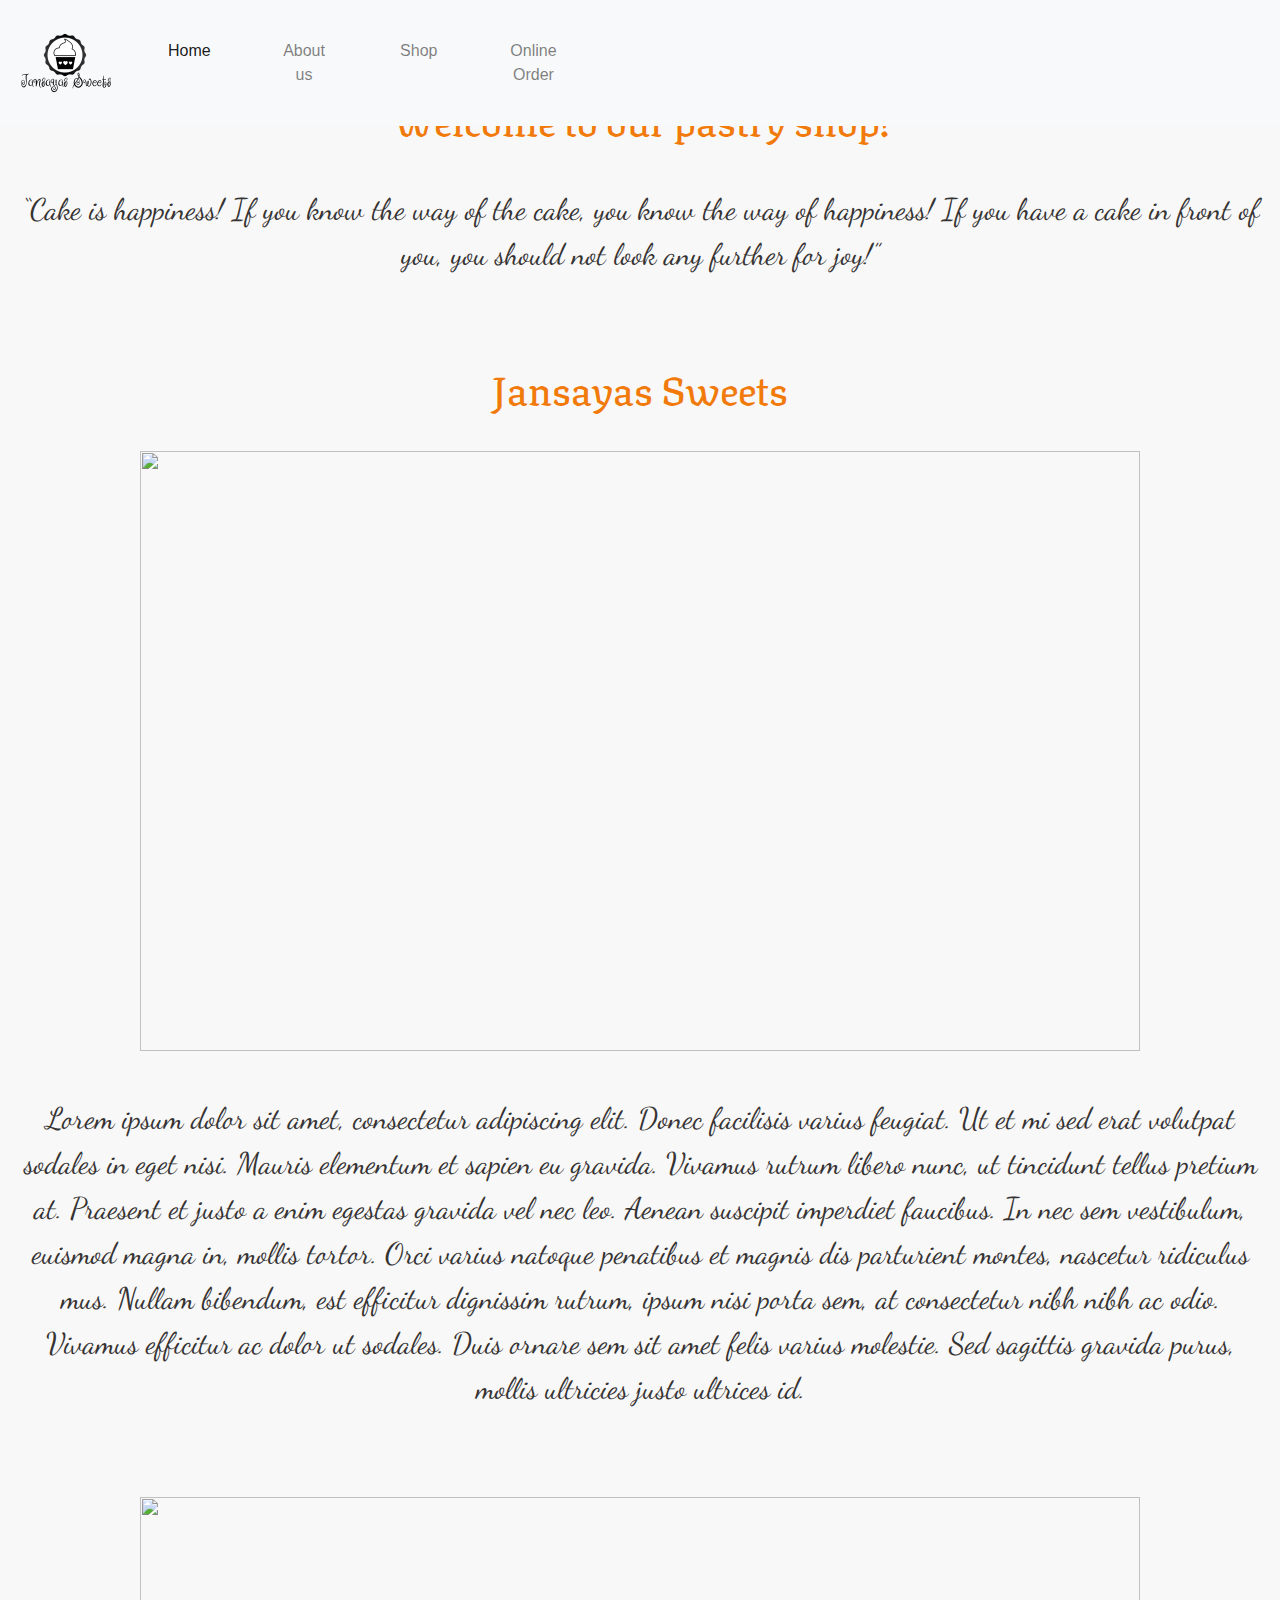
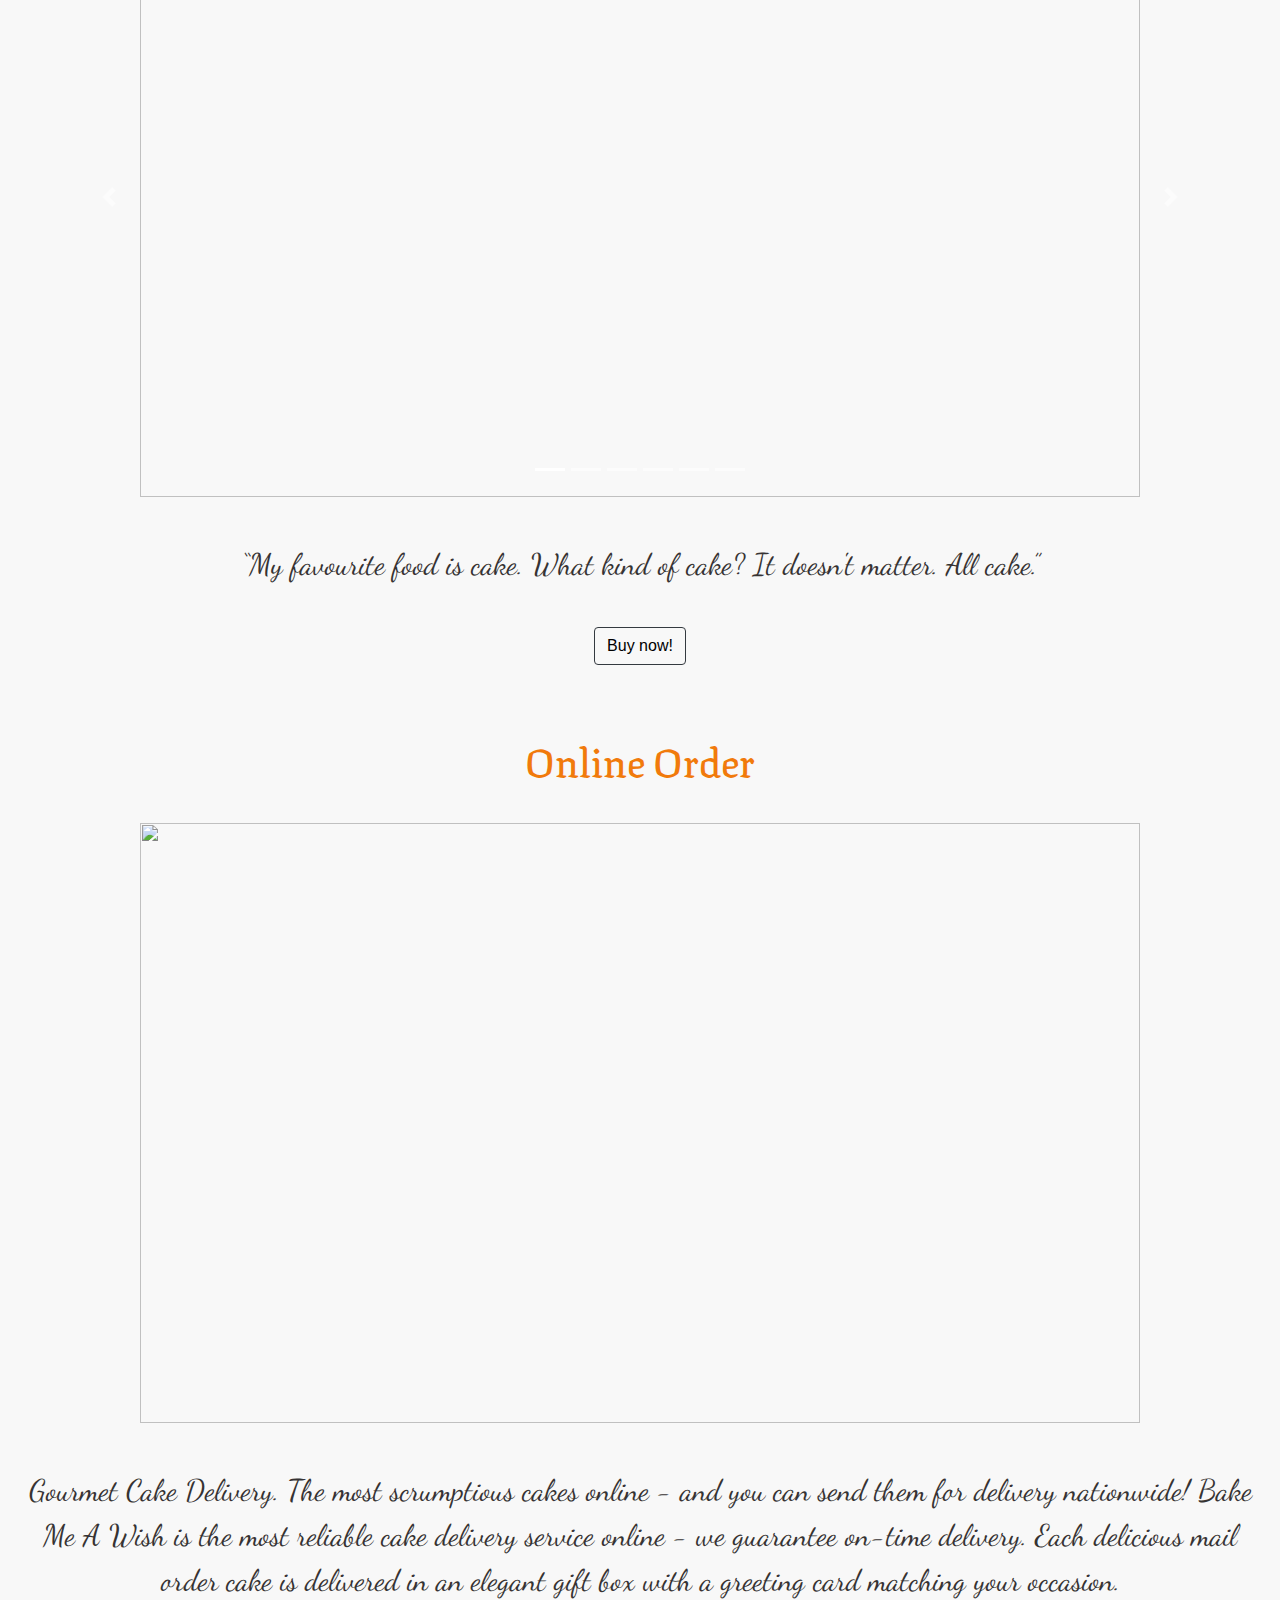
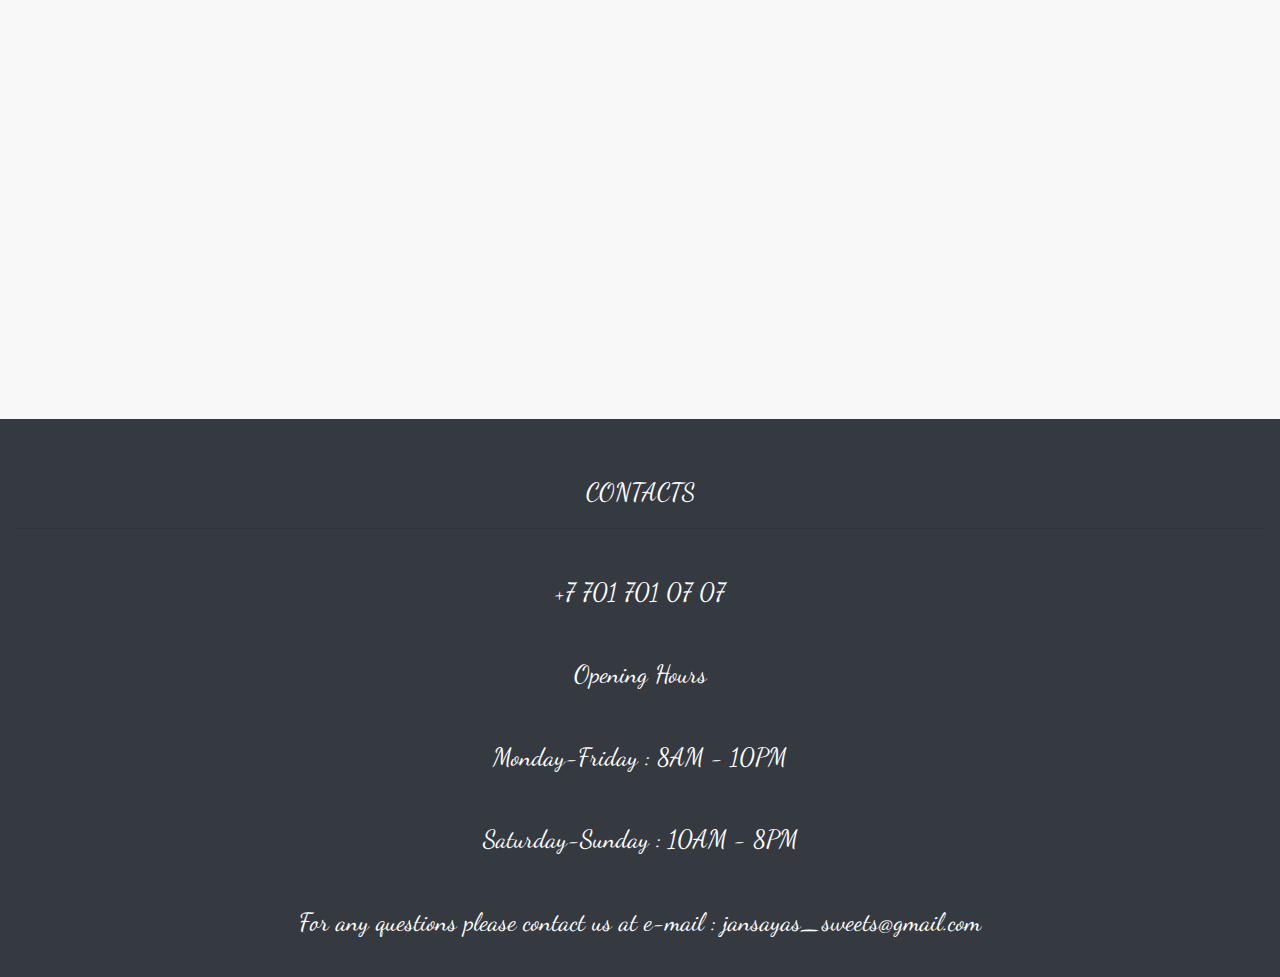
==== index.html @ 07930cfd "website" ====
<!DOCTYPE html>
<html lang="en">
<head>
    <meta charset="UTF-8">
    <meta name="viewport" content="width=device-width, initial-scale=1.0">
    <title>Project</title>
    <link rel="preconnect" href="https://fonts.gstatic.com">
    <link href="https://fonts.googleapis.com/css2?family=Texturina:wght@100&display=swap" rel="stylesheet">
    <link rel="preconnect" href="https://fonts.gstatic.com">
    <link href="https://fonts.googleapis.com/css2?family=Dancing+Script:wght@500&display=swap" rel="stylesheet">    
<!-- Latest compiled and minified CSS -->
<link rel="stylesheet" href="https://maxcdn.bootstrapcdn.com/bootstrap/4.5.2/css/bootstrap.min.css">

<!-- jQuery library -->
<script src="https://ajax.googleapis.com/ajax/libs/jquery/3.5.1/jquery.min.js"></script>

<!-- Popper JS -->
<script src="https://cdnjs.cloudflare.com/ajax/libs/popper.js/1.16.0/umd/popper.min.js"></script>

<!-- Latest compiled JavaScript -->
<script src="https://maxcdn.bootstrapcdn.com/bootstrap/4.5.2/js/bootstrap.min.js"></script>

</head>
<style>
    *{
    margin: 0;
    padding: 0;
    box-sizing: border-box;
}
.navbar-nav {
  display: flex;
  flex-wrap: wrap;
}

/* Create four equal columns */
.nav-item {
  flex: 25%;
  padding: 20px;
}

/* On screens that are 992px wide or less, go from four columns to two columns */
@media screen and (max-width: 992px) {
  .nav-item {
    flex: 50%;
  }
}

/* On screens that are 600px wide or less, make the columns stack on top of each other instead of next to each other */
@media screen and (max-width: 600px) {
  .navbar-nav {
    flex-direction: nav-item;
  }
}
    body {
        position: relative; 
        background-color: rgb(248, 248, 248);
        color: black;
        text-align: center;
        overflow: auto;
       }
    h1{
      font-family: 'Texturina', serif;
      margin-bottom: 40px;
      color: rgb(241, 122, 11);
    }
    p{
      margin-top: 45px;
      font-family: 'Dancing Script', cursive;
      font-size: 30px;
      color: rgb(54, 51, 51);
    }
    #map {
      width: 100%;
      height: 100%; 
      padding: 0;
      margin: 0;
        }
    #googleMap{
      margin: 0 auto;
        }
    </style>
  <body data-spy="scroll" data-target=".navbar" data-offset="50"> 
  <nav class="navbar navbar-expand-sm bg-light navbar-light fixed-top"> 
    <a class="navbar-brand" href="#">
    <img src="logo1.png" alt="Logo" style="width:100px;">
  </a> 
    <ul class="navbar-nav">
      <li class="nav-item">
        <a class="nav-link" href="#home">Home</a>
      </li>
      <li class="nav-item">
        <a class="nav-link" href="#aboutUs">About us</a>
      </li>
      <li class="nav-item">
        <a class="nav-link" href="#shop">Shop</a>
      </li>
      <li class="nav-item">
        <a class="nav-link" href="#online">Online Order</a>
      </li>
    </ul>
  </nav>
  <div id="home" class="container-fluid" style="padding-top:70px;">
     <img src="https://avatars.mds.yandex.net/get-zen_doc/1712630/pub_5e4e6be78c0a1879703eeaf3_5e4e6d47a5d3230c1ce7c1e8/scale_1200" alt="">
     <h1>Welcome to our pastry shop!</h1>
    <p>“Cake is happiness! If you know the way of the cake, you know the way of happiness! If you have a cake in front of you, you should not look any further for joy!”</p>
  </div>
  <div id="aboutUs" class="container-fluid" style="padding-top:70px;">
    <h1>Jansayas Sweets</h1>
    <img src="https://ifranchisesingapore.com/wp-content/uploads/2016/11/La-Patisserie-Des-Reves-Boutique-2.jpg" alt="" width="1000px" height="600px">
    <p>Lorem ipsum dolor sit amet, consectetur adipiscing elit. Donec facilisis varius feugiat. Ut et mi sed erat volutpat sodales in eget nisi. Mauris elementum et sapien eu gravida. Vivamus rutrum libero nunc, ut tincidunt tellus pretium at. Praesent et justo a enim egestas gravida vel nec leo. Aenean suscipit imperdiet faucibus. In nec sem vestibulum, euismod magna in, mollis tortor. Orci varius natoque penatibus et magnis dis parturient montes, nascetur ridiculus mus. Nullam bibendum, est efficitur dignissim rutrum, ipsum nisi porta sem, at consectetur nibh nibh ac odio. Vivamus efficitur ac dolor ut sodales. Duis ornare sem sit amet felis varius molestie. Sed sagittis gravida purus, mollis ultricies justo ultrices id.</p>
  </div>
  <div id="shop" class="container-fluid" style="padding-top:70px;">
    <div id="demo" class="carousel slide" data-ride="carousel">
      <!-- Indicators -->
      <ul class="carousel-indicators">
        <li data-target="#demo" data-slide-to="0" class="active"></li>
        <li data-target="#demo" data-slide-to="1"></li>
        <li data-target="#demo" data-slide-to="2"></li>
        <li data-target="#demo" data-slide-to="3"></li>
        <li data-target="#demo" data-slide-to="4"></li>
        <li data-target="#demo" data-slide-to="5"></li>
      </ul>
      
      <!-- The slideshow -->
      <div class="carousel-inner">
        <div class="carousel-item active">
          <img src="https://www.afisha.ru/uploads/a/fa/afa797f6ad704e009161e81f8edb46cf.JPG" width="1000" height="600">
        </div>
        <div class="carousel-item">
          <img src="https://4kw.in/wp-content/uploads/2020/04/Dessert-4K-Wallpaper-2048x1152.jpg" width="1000" height="600">
        </div>
        <div class="carousel-item">
          <img src="https://privozilka.su/upload/iblock/d76/chizkeyk_nyu_york.jpg" width="1000" height="600">
        </div>
        <div class="carousel-item">
          <img src="https://techabby.com/images/vanilla-sponge-cake-with-strawberry-meringue-buttercream-102934733_horiz.jpg" width="1000" height="600">
        </div>
        <div class="carousel-item">
          <img src="https://www.koolinar.ru/all_image/recipes/155/155140/recipe_0a079d81-182c-43ba-8fc8-4f797b9100be.jpg" width="1000" height="600">
        </div>
        <div class="carousel-item">
          <img src="https://static.tildacdn.com/tild3566-3034-4238-b139-343236366336/AAM_9956_aleksandr_a.jpg" width="1000" height="600">
        </div>
      </div>
      
      <!-- Left and right controls -->
      <a class="carousel-control-prev" href="#demo" data-slide="prev">
        <span class="carousel-control-prev-icon"></span>
      </a>
      <a class="carousel-control-next" href="#demo" data-slide="next">
        <span class="carousel-control-next-icon"></span>
      </a>
    </div>
    <p>“My favourite food is cake.
        What kind of cake?
        It doesn't matter. All cake.”</p>
     <div class="button" style="margin-top: 40px;">
         <button class="btn btn-outline-dark"><a href="input.html" style="color: black;">Buy now!</a></button>
        </div>
  </div>
  <div id="online" class="container-fluid" style="padding-top:70px;">
    <h1>Online Order</h1> 
    <img src="https://d1e676vce0x2at.cloudfront.net/uploads/post/image/11025/main_momoconfeitaria_deboragabrich-50.jpg" alt="" width="1000px" height="600px">
    <p>Gourmet Cake Delivery. The most scrumptious cakes online - and you can send them for delivery nationwide! Bake Me A Wish is the most reliable cake delivery service online - we guarantee on-time delivery. Each delicious mail order cake is delivered in an elegant gift box with a greeting card matching your occasion.</p>
  </div>
  <div id="googleMap" style="width:60%;height:400px;"></div>
  <script src="script.js"></script>
  <script src="https://maps.googleapis.com/maps/api/js?key=AIzaSyCnMj8Xc5_jA0tqVHCoFHCk-2sHt4imItA&callback=myMap"></script>
   <div id="contacts" class="container-fluid bg-dark" style="padding-top:10px;padding-bottom:20px" > 
    <p style="color: rgb(255, 255, 255); font-size: 25px;">CONTACTS</p>
    <hr>
    <p style="color: white; font-size: 25px;">+7 701 701 07 07</p>
    <p style="color: white; font-size: 25px;">Opening Hours</p>
    <p style="color: white; font-size: 25px;">Monday-Friday : 8AM - 10PM</p>
    <p style="color: white; font-size: 25px;">Saturday-Sunday : 10AM - 8PM</p>
    <p style="color: white; font-size: 25px;">For any questions please contact us at e-mail : jansayas_sweets@gmail.com</p>
  </div>
  </body>
  </html>
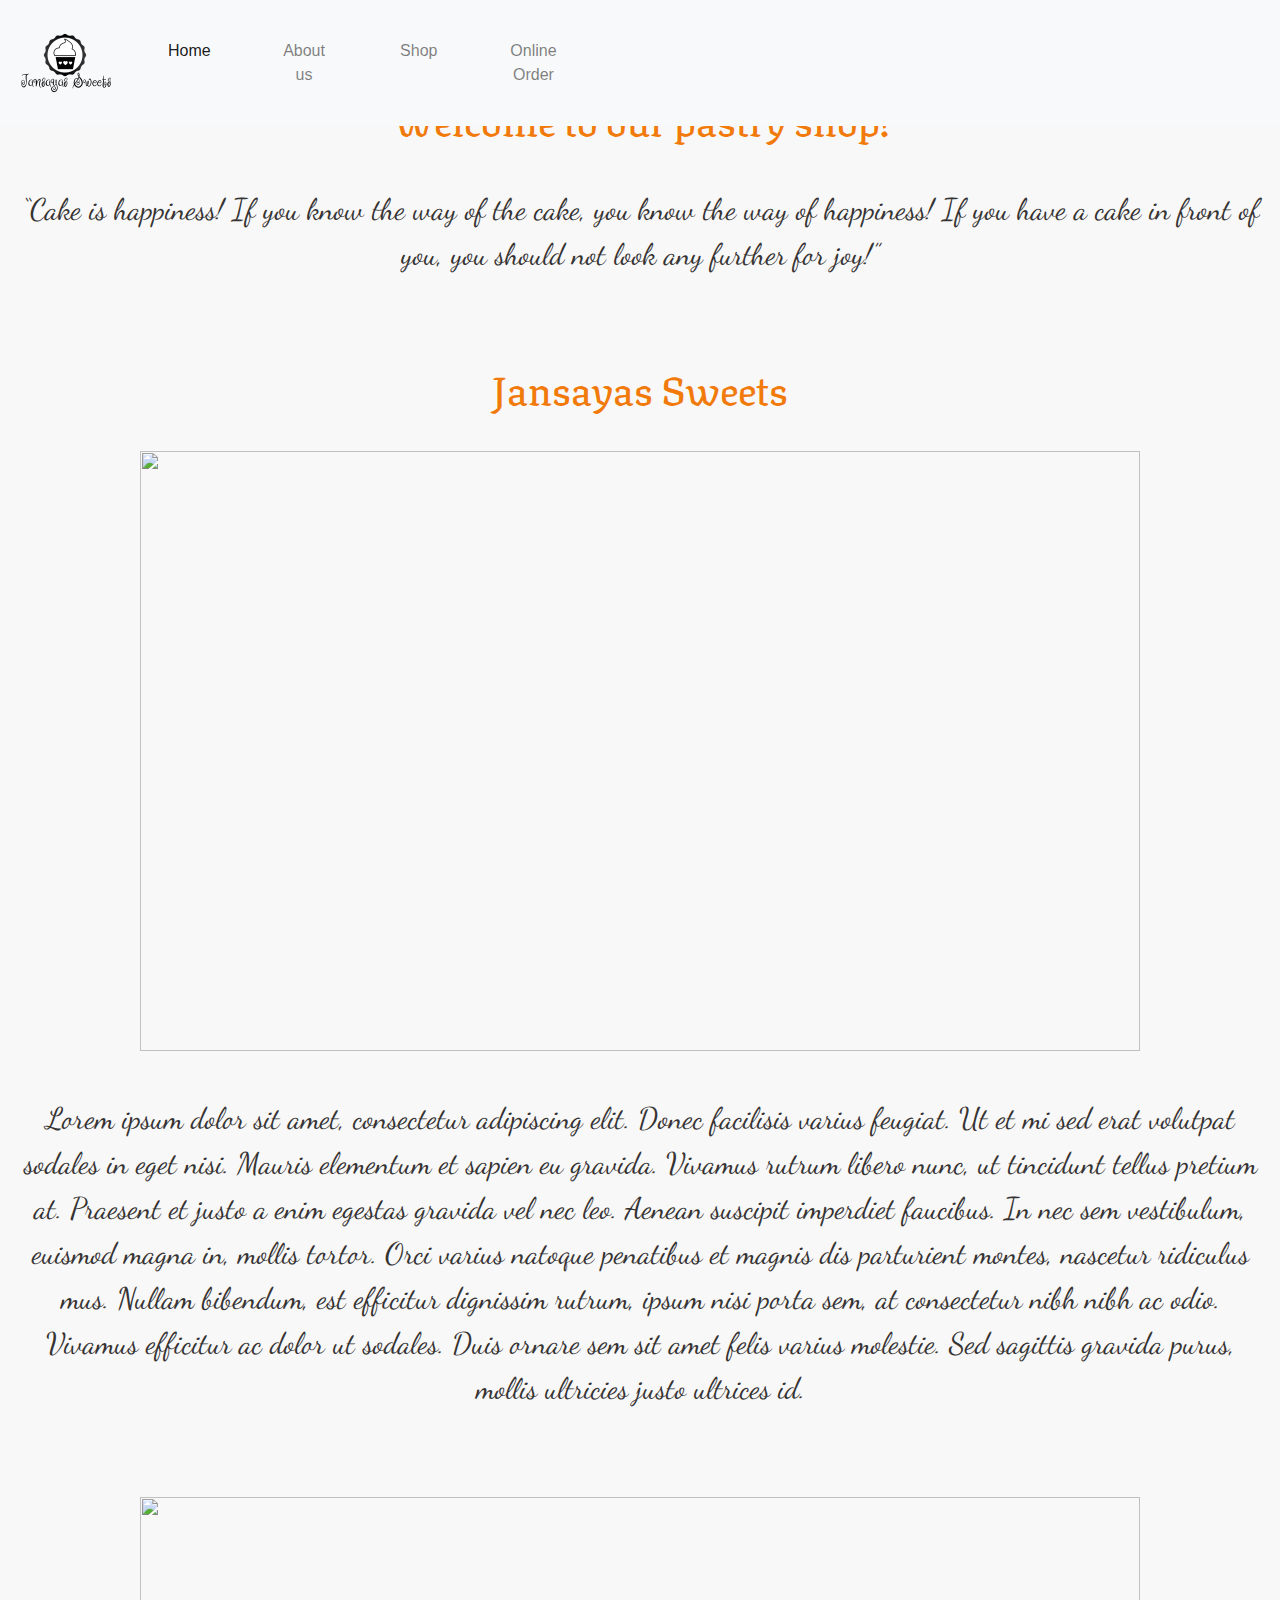
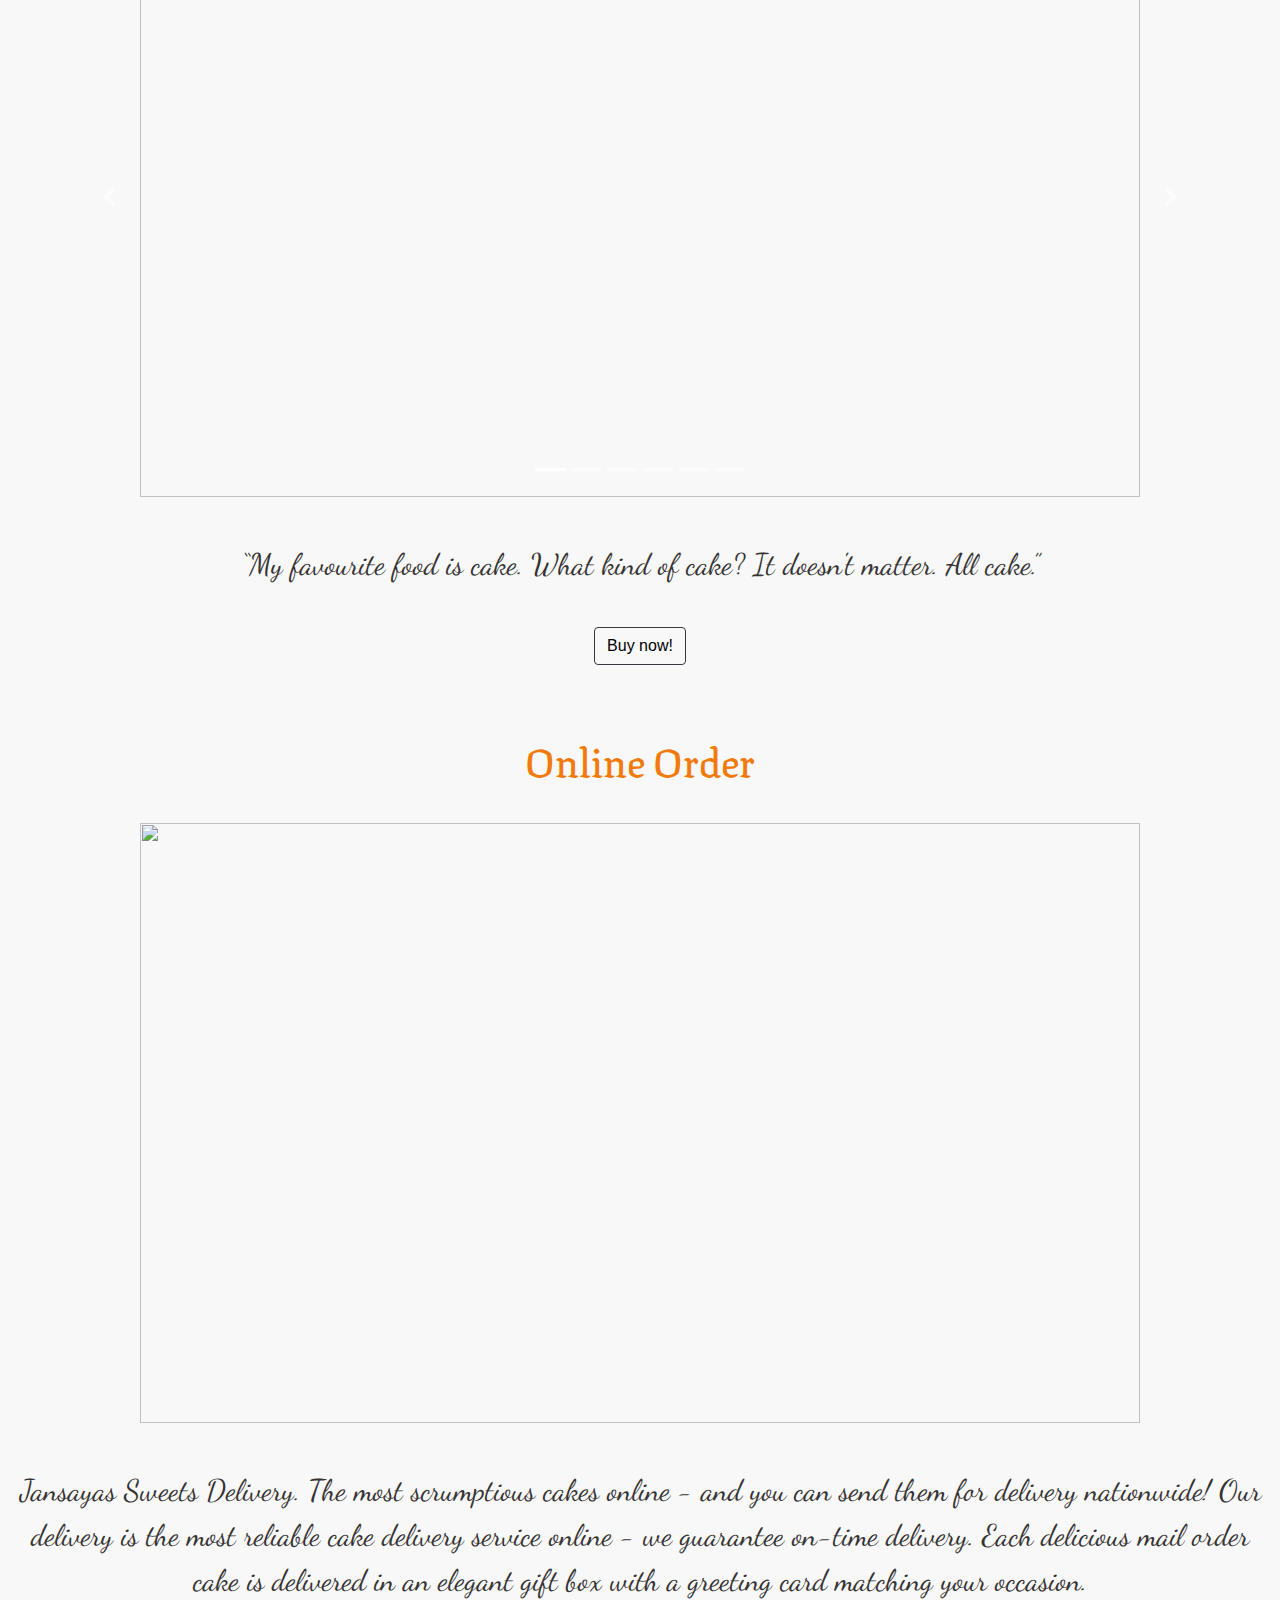
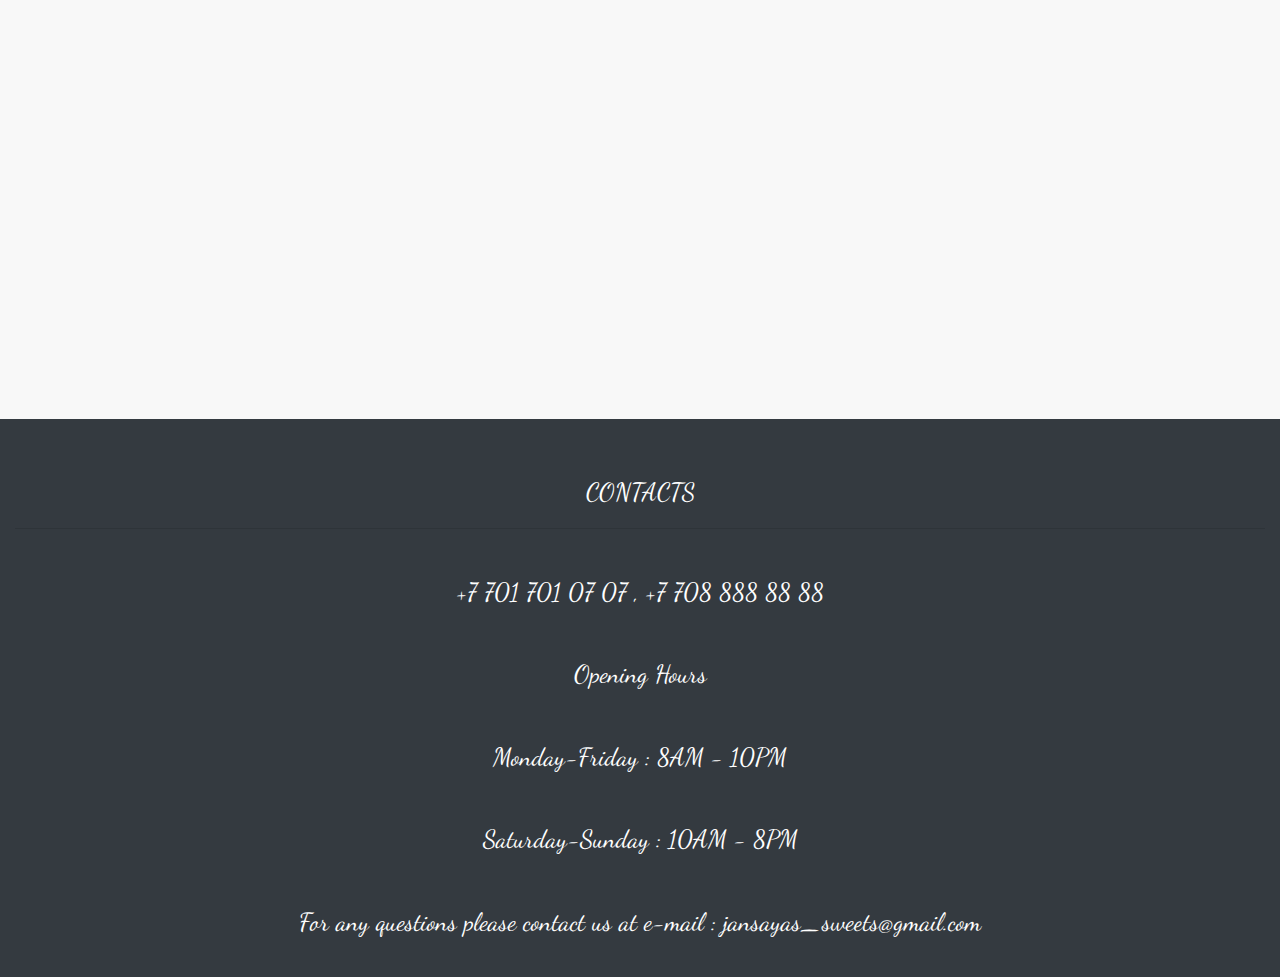
==== commit 52549bed: "Update index.html" ====
--- a/index.html
+++ b/index.html
@@ -161,7 +161,7 @@
   <div id="online" class="container-fluid" style="padding-top:70px;">
     <h1>Online Order</h1> 
     <img src="https://d1e676vce0x2at.cloudfront.net/uploads/post/image/11025/main_momoconfeitaria_deboragabrich-50.jpg" alt="" width="1000px" height="600px">
-    <p>Gourmet Cake Delivery. The most scrumptious cakes online - and you can send them for delivery nationwide! Bake Me A Wish is the most reliable cake delivery service online - we guarantee on-time delivery. Each delicious mail order cake is delivered in an elegant gift box with a greeting card matching your occasion.</p>
+    <p>Jansayas Sweets Delivery. The most scrumptious cakes online - and you can send them for delivery nationwide! Our delivery is the most reliable cake delivery service online - we guarantee on-time delivery. Each delicious mail order cake is delivered in an elegant gift box with a greeting card matching your occasion.</p>
   </div>
   <div id="googleMap" style="width:60%;height:400px;"></div>
   <script src="script.js"></script>
@@ -169,7 +169,7 @@
    <div id="contacts" class="container-fluid bg-dark" style="padding-top:10px;padding-bottom:20px" > 
     <p style="color: rgb(255, 255, 255); font-size: 25px;">CONTACTS</p>
     <hr>
-    <p style="color: white; font-size: 25px;">+7 701 701 07 07</p>
+    <p style="color: white; font-size: 25px;">+7 701 701 07 07  ,  +7 708 888 88 88</p>
     <p style="color: white; font-size: 25px;">Opening Hours</p>
     <p style="color: white; font-size: 25px;">Monday-Friday : 8AM - 10PM</p>
     <p style="color: white; font-size: 25px;">Saturday-Sunday : 10AM - 8PM</p>
@@ -177,4 +177,4 @@
   </div>
   </body>
   </html>
-  +  
